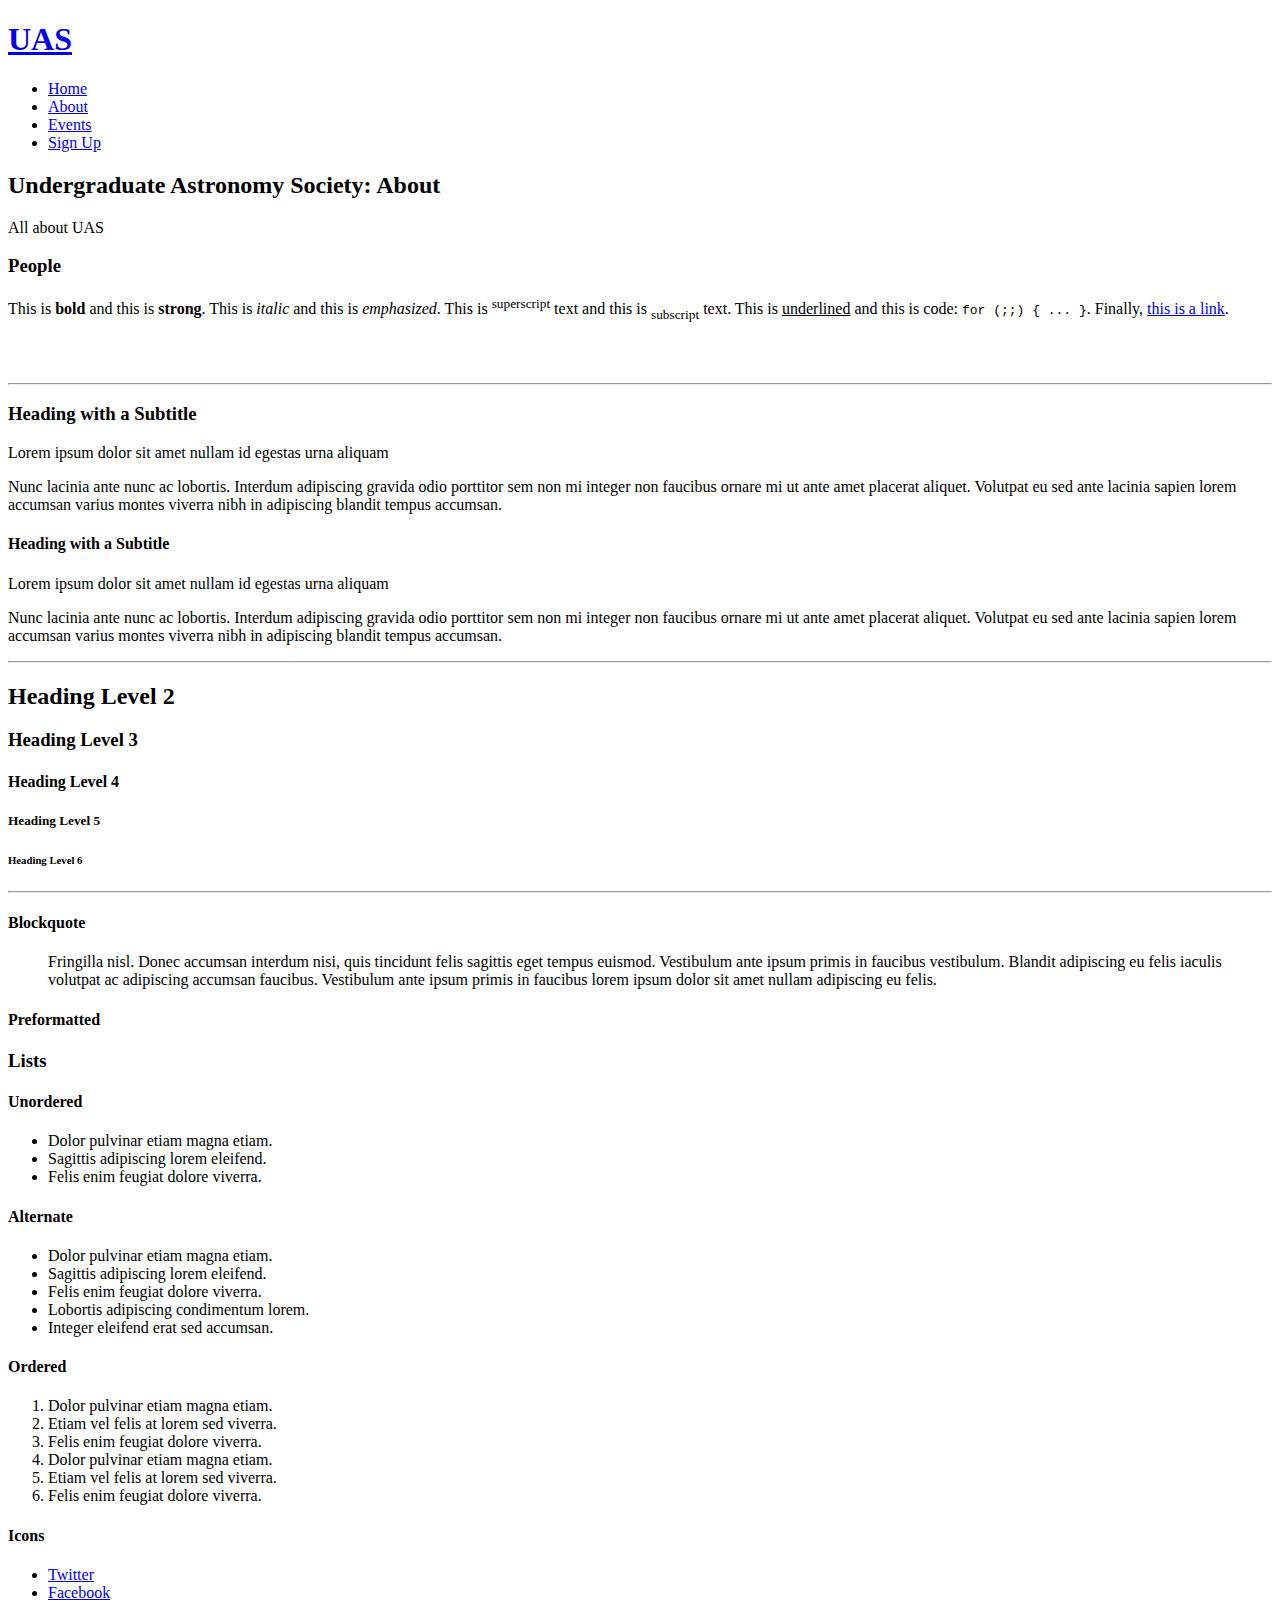
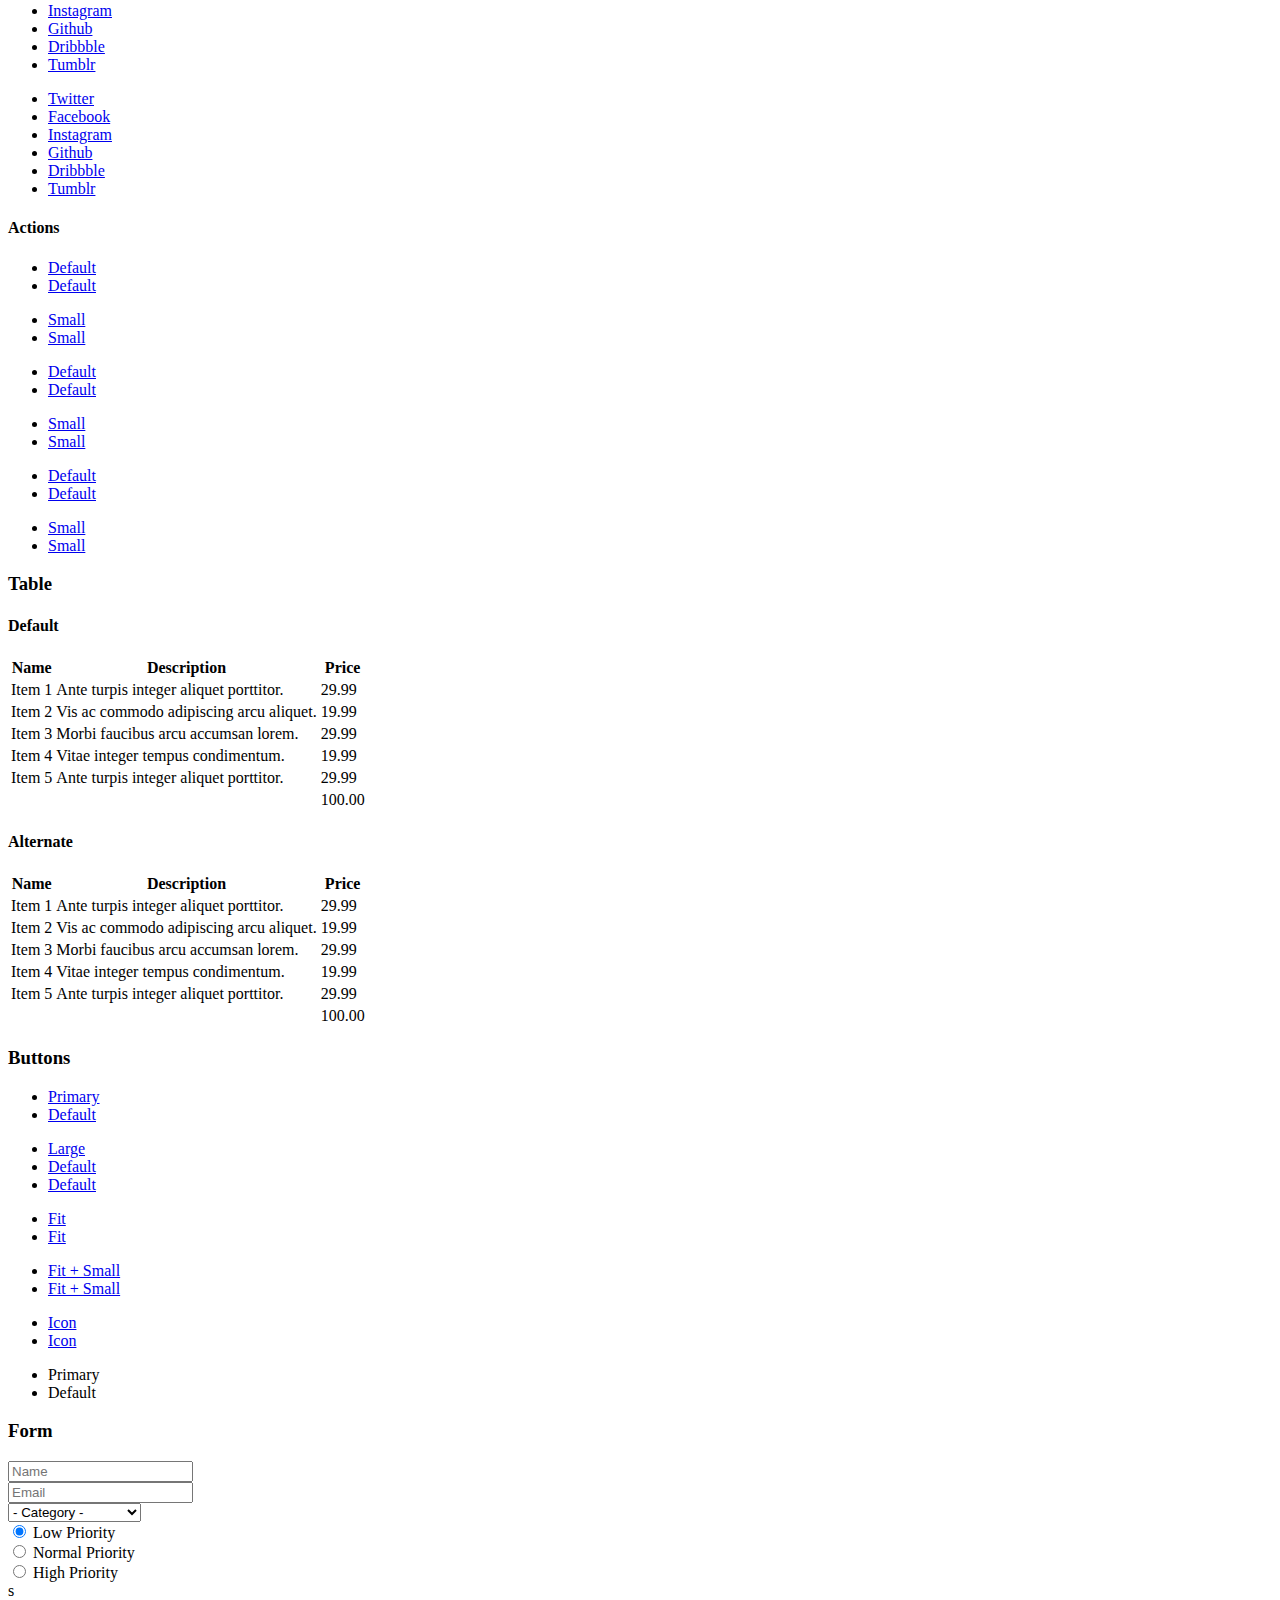
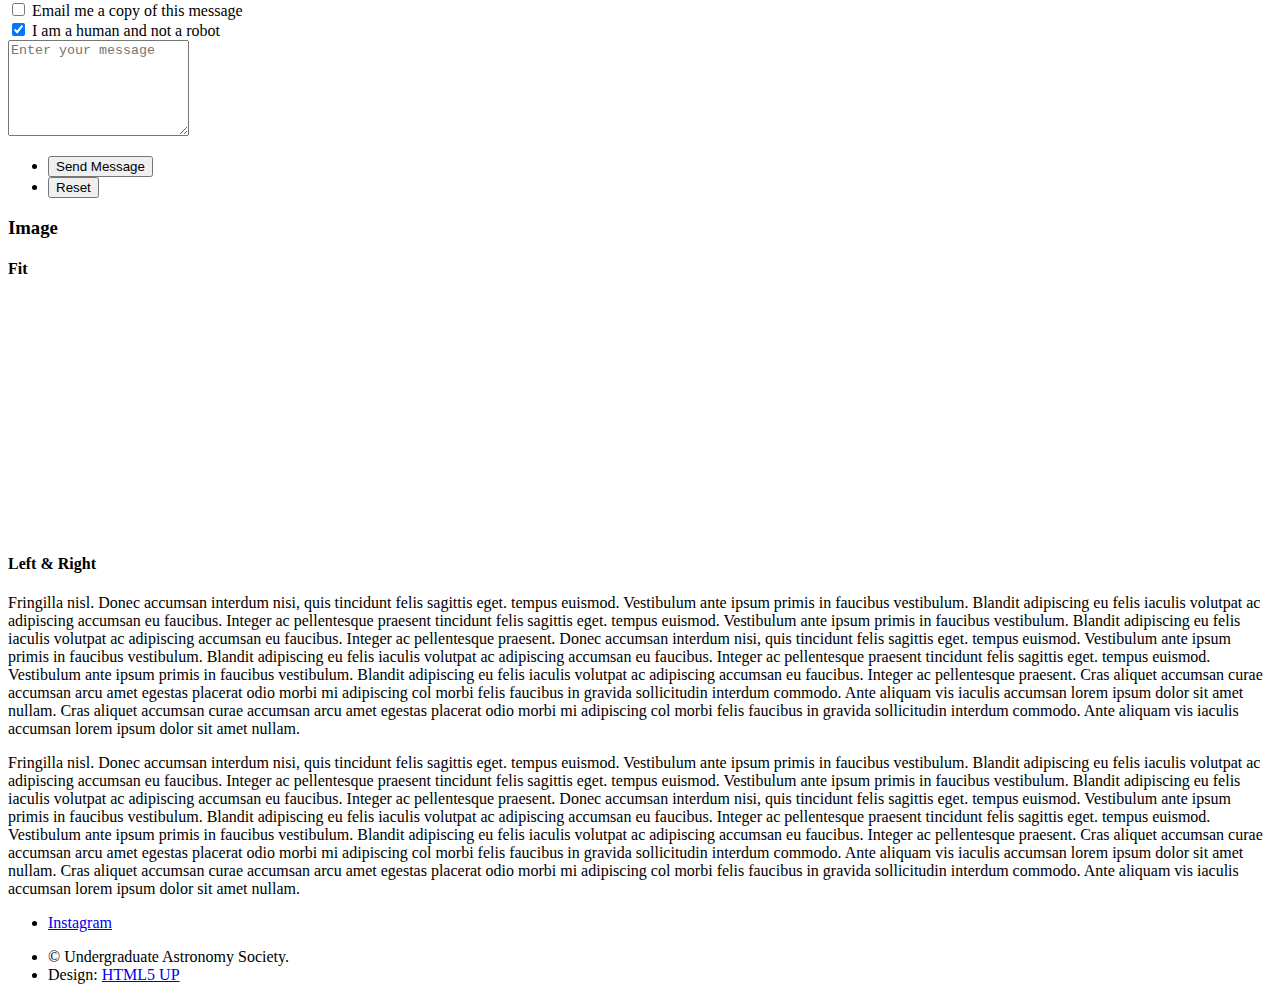
==== not_ready/about.html @ d2b84e73 "yuh" ====
<!DOCTYPE HTML>
<!--
	Landed by HTML5 UP
	html5up.net | @ajlkn
	Free for personal and commercial use under the CCA 3.0 license (html5up.net/license)
-->
<html>
	<head>
		<title > Undergraduate Astronomy Society (UAS)</title>
		<meta charset="utf-8" />
		<meta name="viewport" content="width=device-width, initial-scale=1, user-scalable=no" />
		<link rel="stylesheet" href="assets/css/main.css" />
		<noscript><link rel="stylesheet" href="assets/css/noscript.css" /></noscript>
	</head>
	<body class="is-preload">
		<div id="page-wrapper">

	<!-- Header -->
	<header id="header">
		<h1 id="logo"><a href="index.html">UAS</a></h1>
		<nav id="nav">
			<ul>
				<li><a href="index.html">Home</a></li>
				<li>
					<a href="about.html">About</a>
				<li><a href="events.html">Events</a></li>
				<li><a href="signup.html" class="button primary">Sign Up</a></li>
			</ul>
		</nav>
	</header>


			<!-- Main -->
				<div id="main" class="wrapper style1">
					<div class="container">
						<header class="major">
							<h2>Undergraduate Astronomy Society: About</h2>
							<p>All about UAS</p>
						</header>

						<!-- Text -->
							<section id="people">
								<h3>People</h3>
								<p>This is <b>bold</b> and this is <strong>strong</strong>. This is <i>italic</i> and this is <em>emphasized</em>.
								This is <sup>superscript</sup> text and this is <sub>subscript</sub> text.
								This is <u>underlined</u> and this is code: <code>for (;;) { ... }</code>. Finally, <a href="#">this is a link</a>.</p>
								<div class="box alt">
									<div class="row gtr-100>
										<div class="row">
											<div class="column">
												<span class="image"><img src="images/pic01.jpg" alt="" /></span>
											</div>
											<div class="column">
												<span class="image"><img src="images/pic01.jpg" alt="" /></span>
											  </div>
										</div>
								</div>

								<hr />

								<header>
									<h3>Heading with a Subtitle</h3>
									<p>Lorem ipsum dolor sit amet nullam id egestas urna aliquam</p>
								</header>
								<p>Nunc lacinia ante nunc ac lobortis. Interdum adipiscing gravida odio porttitor sem non mi integer non faucibus ornare mi ut ante amet placerat aliquet. Volutpat eu sed ante lacinia sapien lorem accumsan varius montes viverra nibh in adipiscing blandit tempus accumsan.</p>
								<header>
									<h4>Heading with a Subtitle</h4>
									<p>Lorem ipsum dolor sit amet nullam id egestas urna aliquam</p>
								</header>
								<p>Nunc lacinia ante nunc ac lobortis. Interdum adipiscing gravida odio porttitor sem non mi integer non faucibus ornare mi ut ante amet placerat aliquet. Volutpat eu sed ante lacinia sapien lorem accumsan varius montes viverra nibh in adipiscing blandit tempus accumsan.</p>

								<hr />

								<h2>Heading Level 2</h2>
								<h3>Heading Level 3</h3>
								<h4>Heading Level 4</h4>
								<h5>Heading Level 5</h5>
								<h6>Heading Level 6</h6>

								<hr />

								<h4>Blockquote</h4>
								<blockquote>Fringilla nisl. Donec accumsan interdum nisi, quis tincidunt felis sagittis eget tempus euismod. Vestibulum ante ipsum primis in faucibus vestibulum. Blandit adipiscing eu felis iaculis volutpat ac adipiscing accumsan faucibus. Vestibulum ante ipsum primis in faucibus lorem ipsum dolor sit amet nullam adipiscing eu felis.</blockquote>

								<h4>Preformatted</h4>

						<!-- Lists -->
							<section>
								<h3>Lists</h3>
								<div class="row">
									<div class="col-6 col-12-xsmall">

										<h4>Unordered</h4>
										<ul>
											<li>Dolor pulvinar etiam magna etiam.</li>
											<li>Sagittis adipiscing lorem eleifend.</li>
											<li>Felis enim feugiat dolore viverra.</li>
										</ul>

										<h4>Alternate</h4>
										<ul class="alt">
											<li>Dolor pulvinar etiam magna etiam.</li>
											<li>Sagittis adipiscing lorem eleifend.</li>
											<li>Felis enim feugiat dolore viverra.</li>
											<li>Lobortis adipiscing condimentum lorem.</li>
											<li>Integer eleifend erat sed accumsan.</li>
										</ul>

									</div>
									<div class="col-6 col-12-xsmall">

										<h4>Ordered</h4>
										<ol>
											<li>Dolor pulvinar etiam magna etiam.</li>
											<li>Etiam vel felis at lorem sed viverra.</li>
											<li>Felis enim feugiat dolore viverra.</li>
											<li>Dolor pulvinar etiam magna etiam.</li>
											<li>Etiam vel felis at lorem sed viverra.</li>
											<li>Felis enim feugiat dolore viverra.</li>
										</ol>

										<h4>Icons</h4>
										<ul class="icons">
											<li><a href="#" class="icon brands fa-twitter"><span class="label">Twitter</span></a></li>
											<li><a href="#" class="icon brands fa-facebook-f"><span class="label">Facebook</span></a></li>
											<li><a href="#" class="icon brands fa-instagram"><span class="label">Instagram</span></a></li>
											<li><a href="#" class="icon brands fa-github"><span class="label">Github</span></a></li>
											<li><a href="#" class="icon brands fa-dribbble"><span class="label">Dribbble</span></a></li>
											<li><a href="#" class="icon brands fa-tumblr"><span class="label">Tumblr</span></a></li>
										</ul>
										<ul class="icons">
											<li><a href="#" class="icon brands alt fa-twitter"><span class="label">Twitter</span></a></li>
											<li><a href="#" class="icon brands alt fa-facebook-f"><span class="label">Facebook</span></a></li>
											<li><a href="#" class="icon brands alt fa-instagram"><span class="label">Instagram</span></a></li>
											<li><a href="#" class="icon brands alt fa-github"><span class="label">Github</span></a></li>
											<li><a href="#" class="icon brands alt fa-dribbble"><span class="label">Dribbble</span></a></li>
											<li><a href="#" class="icon brands alt fa-tumblr"><span class="label">Tumblr</span></a></li>
										</ul>

									</div>
								</div>

								<h4>Actions</h4>
								<ul class="actions">
									<li><a href="#" class="button primary">Default</a></li>
									<li><a href="#" class="button">Default</a></li>
								</ul>
								<ul class="actions small">
									<li><a href="#" class="button primary small">Small</a></li>
									<li><a href="#" class="button small">Small</a></li>
								</ul>
								<div class="row">
									<div class="col-3 col-6-medium col-12-xsmall">
										<ul class="actions stacked">
											<li><a href="#" class="button primary">Default</a></li>
											<li><a href="#" class="button">Default</a></li>
										</ul>
									</div>
									<div class="col-3 col-6-medium col-12-xsmall">
										<ul class="actions stacked">
											<li><a href="#" class="button primary small">Small</a></li>
											<li><a href="#" class="button small">Small</a></li>
										</ul>
									</div>
									<div class="col-3 col-6-medium col-12-xsmall">
										<ul class="actions stacked">
											<li><a href="#" class="button primary fit">Default</a></li>
											<li><a href="#" class="button fit">Default</a></li>
										</ul>
									</div>
									<div class="col-3 col-6-medium col-12-xsmall">
										<ul class="actions stacked">
											<li><a href="#" class="button primary small fit">Small</a></li>
											<li><a href="#" class="button small fit">Small</a></li>
										</ul>
									</div>
								</div>
							</section>

						<!-- Table -->
							<section>
								<h3>Table</h3>
								<h4>Default</h4>
								<div class="table-wrapper">
									<table>
										<thead>
											<tr>
												<th>Name</th>
												<th>Description</th>
												<th>Price</th>
											</tr>
										</thead>
										<tbody>
											<tr>
												<td>Item 1</td>
												<td>Ante turpis integer aliquet porttitor.</td>
												<td>29.99</td>
											</tr>
											<tr>
												<td>Item 2</td>
												<td>Vis ac commodo adipiscing arcu aliquet.</td>
												<td>19.99</td>
											</tr>
											<tr>
												<td>Item 3</td>
												<td> Morbi faucibus arcu accumsan lorem.</td>
												<td>29.99</td>
											</tr>
											<tr>
												<td>Item 4</td>
												<td>Vitae integer tempus condimentum.</td>
												<td>19.99</td>
											</tr>
											<tr>
												<td>Item 5</td>
												<td>Ante turpis integer aliquet porttitor.</td>
												<td>29.99</td>
											</tr>
										</tbody>
										<tfoot>
											<tr>
												<td colspan="2"></td>
												<td>100.00</td>
											</tr>
										</tfoot>
									</table>
								</div>
								<h4>Alternate</h4>
								<div class="table-wrapper">
									<table class="alt">
										<thead>
											<tr>
												<th>Name</th>
												<th>Description</th>
												<th>Price</th>
											</tr>
										</thead>
										<tbody>
											<tr>
												<td>Item 1</td>
												<td>Ante turpis integer aliquet porttitor.</td>
												<td>29.99</td>
											</tr>
											<tr>
												<td>Item 2</td>
												<td>Vis ac commodo adipiscing arcu aliquet.</td>
												<td>19.99</td>
											</tr>
											<tr>
												<td>Item 3</td>
												<td> Morbi faucibus arcu accumsan lorem.</td>
												<td>29.99</td>
											</tr>
											<tr>
												<td>Item 4</td>
												<td>Vitae integer tempus condimentum.</td>
												<td>19.99</td>
											</tr>
											<tr>
												<td>Item 5</td>
												<td>Ante turpis integer aliquet porttitor.</td>
												<td>29.99</td>
											</tr>
										</tbody>
										<tfoot>
											<tr>
												<td colspan="2"></td>
												<td>100.00</td>
											</tr>
										</tfoot>
									</table>
								</div>
							</section>

						<!-- Buttons -->
							<section>
								<h3>Buttons</h3>
								<ul class="actions">
									<li><a href="#" class="button primary">Primary</a></li>
									<li><a href="#" class="button">Default</a></li>
								</ul>
								<ul class="actions">
									<li><a href="#" class="button primary large">Large</a></li>
									<li><a href="#" class="button">Default</a></li>
									<li><a href="#" class="button small">Default</a></li>
								</ul>
								<div class="row">
									<div class="col-6 col-12-xsmall">
										<ul class="actions fit">
											<li><a href="#" class="button primary fit">Fit</a></li>
											<li><a href="#" class="button fit">Fit</a></li>
										</ul>
									</div>
									<div class="col-6 col-12-xsmall">
										<ul class="actions fit small">
											<li><a href="#" class="button primary fit small">Fit + Small</a></li>
											<li><a href="#" class="button fit small">Fit + Small</a></li>
										</ul>
									</div>
								</div>
								<ul class="actions">
									<li><a href="#" class="button primary icon solid fa-download">Icon</a></li>
									<li><a href="#" class="button icon solid fa-download">Icon</a></li>
								</ul>
								<ul class="actions">
									<li><span class="button primary disabled">Primary</span></li>
									<li><span class="button disabled">Default</span></li>
								</ul>
							</section>

						<!-- Form -->
							<section>
								<h3>Form</h3>
								<form method="post" action="#">
									<div class="row gtr-uniform gtr-50">
										<div class="col-6 col-12-xsmall">
											<input type="text" name="name" id="name" value="" placeholder="Name" />
										</div>
										<div class="col-6 col-12-xsmall">
											<input type="email" name="email" id="email" value="" placeholder="Email" />
										</div>
										<div class="col-12">
											<select name="category" id="category">
												<option value="">- Category -</option>
												<option value="1">Manufacturing</option>
												<option value="1">Shipping</option>
												<option value="1">Administration</option>
												<option value="1">Human Resources</option>
											</select>
										</div>
										<div class="col-4 col-12-medium">
											<input type="radio" id="priority-low" name="priority" checked>
											<label for="priority-low">Low Priority</label>
										</div>
										<div class="col-4 col-12-medium">
											<input type="radio" id="priority-normal" name="priority">
											<label for="priority-normal">Normal Priority</label>
										</div>
										<div class="col-4 col-12-medium">
											<input type="radio" id="priority-high" name="priority">
											<label for="priority-high">High Priority</label>
										</div>s
										<div class="col-6 col-12-medium">
											<input type="checkbox" id="copy" name="copy">
											<label for="copy">Email me a copy of this message</label>
										</div>
										<div class="col-6 col-12-medium">
											<input type="checkbox" id="human" name="human" checked>
											<label for="human">I am a human and not a robot</label>
										</div>
										<div class="col-12">
											<textarea name="message" id="message" placeholder="Enter your message" rows="6"></textarea>
										</div>
										<div class="col-12">
											<ul class="actions">
												<li><input type="submit" value="Send Message" class="primary" /></li>
												<li><input type="reset" value="Reset" /></li>
											</ul>
										</div>
									</div>
								</form>
							</section>

						<!-- Image -->
							<section>
								<h3>Image</h3>
								<h4>Fit</h4>
								<div class="box alt">
									<div class="row gtr-50 gtr-uniform">
										<div class="col-12"><span class="image fit"><img src="images/pic07.jpg" alt="" /></span></div>
										<div class="col-4 col-6-xsmall"><span class="image fit"><img src="images/pic02.jpg" alt="" /></span></div>
										<div class="col-4 col-6-xsmall"><span class="image fit"><img src="images/pic03.jpg" alt="" /></span></div>
										<div class="col-4 col-6-xsmall"><span class="image fit"><img src="images/pic04.jpg" alt="" /></span></div>
										<div class="col-4 col-6-xsmall"><span class="image fit"><img src="images/pic04.jpg" alt="" /></span></div>
										<div class="col-4 col-6-xsmall"><span class="image fit"><img src="images/pic02.jpg" alt="" /></span></div>
										<div class="col-4 col-6-xsmall"><span class="image fit"><img src="images/pic03.jpg" alt="" /></span></div>
										<div class="col-4 col-6-xsmall"><span class="image fit"><img src="images/pic03.jpg" alt="" /></span></div>
										<div class="col-4 col-6-xsmall"><span class="image fit"><img src="images/pic04.jpg" alt="" /></span></div>
										<div class="col-4 col-6-xsmall"><span class="image fit"><img src="images/pic02.jpg" alt="" /></span></div>
										<div class="col-4 col-6-xsmall"><span class="image fit"><img src="images/pic02.jpg" alt="" /></span></div>
										<div class="col-4 col-6-xsmall"><span class="image fit"><img src="images/pic03.jpg" alt="" /></span></div>
										<div class="col-4 col-6-xsmall"><span class="image fit"><img src="images/pic04.jpg" alt="" /></span></div>
									</div>
								</div>

								<h4>Left &amp; Right</h4>
								<p><span class="image left"><img src="images/pic08.jpg" alt="" /></span>Fringilla nisl. Donec accumsan interdum nisi, quis tincidunt felis sagittis eget. tempus euismod. Vestibulum ante ipsum primis in faucibus vestibulum. Blandit adipiscing eu felis iaculis volutpat ac adipiscing accumsan eu faucibus. Integer ac pellentesque praesent tincidunt felis sagittis eget. tempus euismod. Vestibulum ante ipsum primis in faucibus vestibulum. Blandit adipiscing eu felis iaculis volutpat ac adipiscing accumsan eu faucibus. Integer ac pellentesque praesent. Donec accumsan interdum nisi, quis tincidunt felis sagittis eget. tempus euismod. Vestibulum ante ipsum primis in faucibus vestibulum. Blandit adipiscing eu felis iaculis volutpat ac adipiscing accumsan eu faucibus. Integer ac pellentesque praesent tincidunt felis sagittis eget. tempus euismod. Vestibulum ante ipsum primis in faucibus vestibulum. Blandit adipiscing eu felis iaculis volutpat ac adipiscing accumsan eu faucibus. Integer ac pellentesque praesent. Cras aliquet accumsan curae accumsan arcu amet egestas placerat odio morbi mi adipiscing col morbi felis faucibus in gravida sollicitudin interdum commodo. Ante aliquam vis iaculis accumsan lorem ipsum dolor sit amet nullam. Cras aliquet accumsan curae accumsan arcu amet egestas placerat odio morbi mi adipiscing col morbi felis faucibus in gravida sollicitudin interdum commodo. Ante aliquam vis iaculis accumsan lorem ipsum dolor sit amet nullam.</p>
								<p><span class="image right"><img src="images/pic08.jpg" alt="" /></span>Fringilla nisl. Donec accumsan interdum nisi, quis tincidunt felis sagittis eget. tempus euismod. Vestibulum ante ipsum primis in faucibus vestibulum. Blandit adipiscing eu felis iaculis volutpat ac adipiscing accumsan eu faucibus. Integer ac pellentesque praesent tincidunt felis sagittis eget. tempus euismod. Vestibulum ante ipsum primis in faucibus vestibulum. Blandit adipiscing eu felis iaculis volutpat ac adipiscing accumsan eu faucibus. Integer ac pellentesque praesent. Donec accumsan interdum nisi, quis tincidunt felis sagittis eget. tempus euismod. Vestibulum ante ipsum primis in faucibus vestibulum. Blandit adipiscing eu felis iaculis volutpat ac adipiscing accumsan eu faucibus. Integer ac pellentesque praesent tincidunt felis sagittis eget. tempus euismod. Vestibulum ante ipsum primis in faucibus vestibulum. Blandit adipiscing eu felis iaculis volutpat ac adipiscing accumsan eu faucibus. Integer ac pellentesque praesent. Cras aliquet accumsan curae accumsan arcu amet egestas placerat odio morbi mi adipiscing col morbi felis faucibus in gravida sollicitudin interdum commodo. Ante aliquam vis iaculis accumsan lorem ipsum dolor sit amet nullam. Cras aliquet accumsan curae accumsan arcu amet egestas placerat odio morbi mi adipiscing col morbi felis faucibus in gravida sollicitudin interdum commodo. Ante aliquam vis iaculis accumsan lorem ipsum dolor sit amet nullam.</p>
							</section>

					</div>
				</div>

			<!-- Footer -->
			<footer id="footer">
				<ul class="icons">
					<li><a href="https://www.instagram.com/uasberkeley/" class="icon brands alt fa-instagram"><span class="label">Instagram</span></a></li>
				</ul>
				<ul class="copyright">
					<li>&copy; Undergraduate Astronomy Society.</li><li>Design: <a href="http://html5up.net">HTML5 UP</a></li>
				</ul>
			</footer>

		</div>

		<!-- Scripts -->
			<script src="assets/js/jquery.min.js"></script>
			<script src="assets/js/jquery.scrolly.min.js"></script>
			<script src="assets/js/jquery.dropotron.min.js"></script>
			<script src="assets/js/jquery.scrollex.min.js"></script>
			<script src="assets/js/browser.min.js"></script>
			<script src="assets/js/breakpoints.min.js"></script>
			<script src="assets/js/util.js"></script>
			<script src="assets/js/main.js"></script>

	</body>
</html>
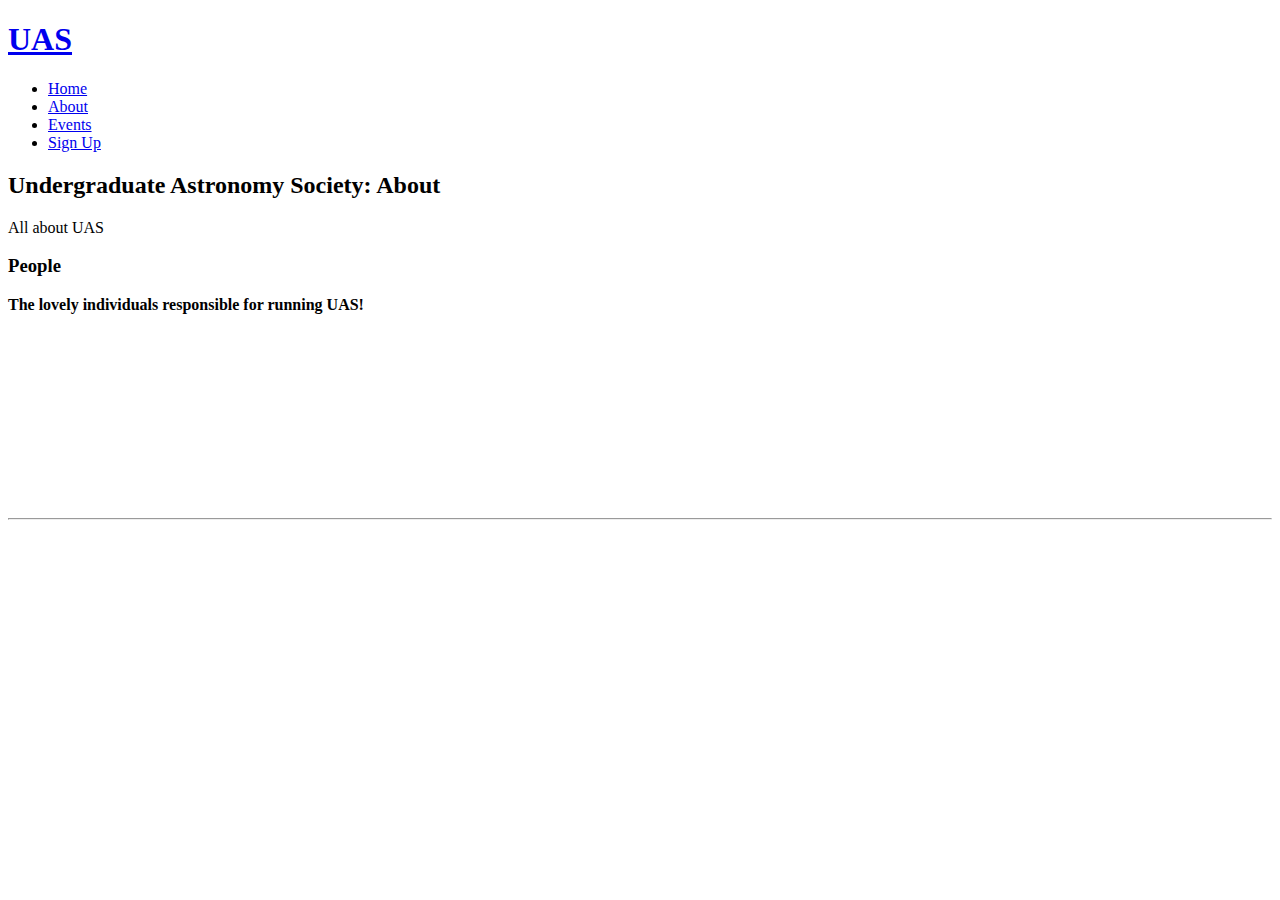
==== commit 3e5664b7: "restored" ====
--- a/not_ready/about.html
+++ b/not_ready/about.html
@@ -43,9 +43,10 @@
 						<!-- Text -->
 							<section id="people">
 								<h3>People</h3>
-								<p>This is <b>bold</b> and this is <strong>strong</strong>. This is <i>italic</i> and this is <em>emphasized</em>.
+								<p><b>The lovely individuals responsible for running UAS!</b></p>
+								<!--<p>This is <b>bold</b> and this is <strong>strong</strong>. This is <i>italic</i> and this is <em>emphasized</em>.
 								This is <sup>superscript</sup> text and this is <sub>subscript</sub> text.
-								This is <u>underlined</u> and this is code: <code>for (;;) { ... }</code>. Finally, <a href="#">this is a link</a>.</p>
+								This is <u>underlined</u> and this is code: <code>for (;;) { ... }</code>. Finally, <a href="#">this is a link</a>.</p>-->
 								<div class="box alt">
 									<div class="row gtr-100>
 										<div class="row">
@@ -56,11 +57,44 @@
 												<span class="image"><img src="images/pic01.jpg" alt="" /></span>
 											  </div>
 										</div>
+										<div class="row">
+											<div class="column">
+												<span class="image"><img src="images/pic01.jpg" alt="" /></span>
+											</div>
+											<div class="column">
+												<span class="image"><img src="images/pic01.jpg" alt="" /></span>
+											  </div>
+										</div>
+										<div class="row">
+											<div class="column">
+												<span class="image"><img src="images/pic01.jpg" alt="" /></span>
+											</div>
+											<div class="column">
+												<span class="image"><img src="images/pic01.jpg" alt="" /></span>
+											  </div>
+										</div>
+										<div class="row">
+											<div class="column">
+												<span class="image"><img src="images/pic01.jpg" alt="" /></span>
+											</div>
+											<div class="column">
+												<span class="image"><img src="images/pic01.jpg" alt="" /></span>
+											  </div>
+										</div>
+										<div class="row">
+											<div class="column">
+												<span class="image"><img src="images/pic01.jpg" alt="" /></span>
+											</div>
+											<div class="column">
+												<span class="image"><img src="images/pic01.jpg" alt="" /></span>
+											  </div>
+
+										</div>
 								</div>
 
 								<hr />
 
-								<header>
+								<!--<header>
 									<h3>Heading with a Subtitle</h3>
 									<p>Lorem ipsum dolor sit amet nullam id egestas urna aliquam</p>
 								</header>
@@ -85,9 +119,10 @@
 								<blockquote>Fringilla nisl. Donec accumsan interdum nisi, quis tincidunt felis sagittis eget tempus euismod. Vestibulum ante ipsum primis in faucibus vestibulum. Blandit adipiscing eu felis iaculis volutpat ac adipiscing accumsan faucibus. Vestibulum ante ipsum primis in faucibus lorem ipsum dolor sit amet nullam adipiscing eu felis.</blockquote>
 
 								<h4>Preformatted</h4>
+						
 
 						<!-- Lists -->
-							<section>
+							<!--<section>
 								<h3>Lists</h3>
 								<div class="row">
 									<div class="col-6 col-12-xsmall">
@@ -177,10 +212,10 @@
 										</ul>
 									</div>
 								</div>
-							</section>
+							</section>-->
 
 						<!-- Table -->
-							<section>
+							<!---<section>
 								<h3>Table</h3>
 								<h4>Default</h4>
 								<div class="table-wrapper">
@@ -272,10 +307,10 @@
 										</tfoot>
 									</table>
 								</div>
-							</section>
+							</section>-->
 
 						<!-- Buttons -->
-							<section>
+							<!--<section>
 								<h3>Buttons</h3>
 								<ul class="actions">
 									<li><a href="#" class="button primary">Primary</a></li>
@@ -308,10 +343,10 @@
 									<li><span class="button primary disabled">Primary</span></li>
 									<li><span class="button disabled">Default</span></li>
 								</ul>
-							</section>
+							</section>-->
 
 						<!-- Form -->
-							<section>
+							<!--<section>
 								<h3>Form</h3>
 								<form method="post" action="#">
 									<div class="row gtr-uniform gtr-50">
@@ -361,10 +396,10 @@
 										</div>
 									</div>
 								</form>
-							</section>
+							</section>-->
 
 						<!-- Image -->
-							<section>
+							<!--<section>
 								<h3>Image</h3>
 								<h4>Fit</h4>
 								<div class="box alt">
@@ -391,10 +426,10 @@
 							</section>
 
 					</div>
-				</div>
+				</div>-->
 
 			<!-- Footer -->
-			<footer id="footer">
+			<!--<footer id="footer">
 				<ul class="icons">
 					<li><a href="https://www.instagram.com/uasberkeley/" class="icon brands alt fa-instagram"><span class="label">Instagram</span></a></li>
 				</ul>
@@ -403,17 +438,17 @@
 				</ul>
 			</footer>
 
-		</div>
+		</div>-->
 
 		<!-- Scripts -->
-			<script src="assets/js/jquery.min.js"></script>
+			<!--<script src="assets/js/jquery.min.js"></script>
 			<script src="assets/js/jquery.scrolly.min.js"></script>
 			<script src="assets/js/jquery.dropotron.min.js"></script>
 			<script src="assets/js/jquery.scrollex.min.js"></script>
 			<script src="assets/js/browser.min.js"></script>
 			<script src="assets/js/breakpoints.min.js"></script>
 			<script src="assets/js/util.js"></script>
-			<script src="assets/js/main.js"></script>
+			<script src="assets/js/main.js"></script>-->
 
 	</body>
 </html>